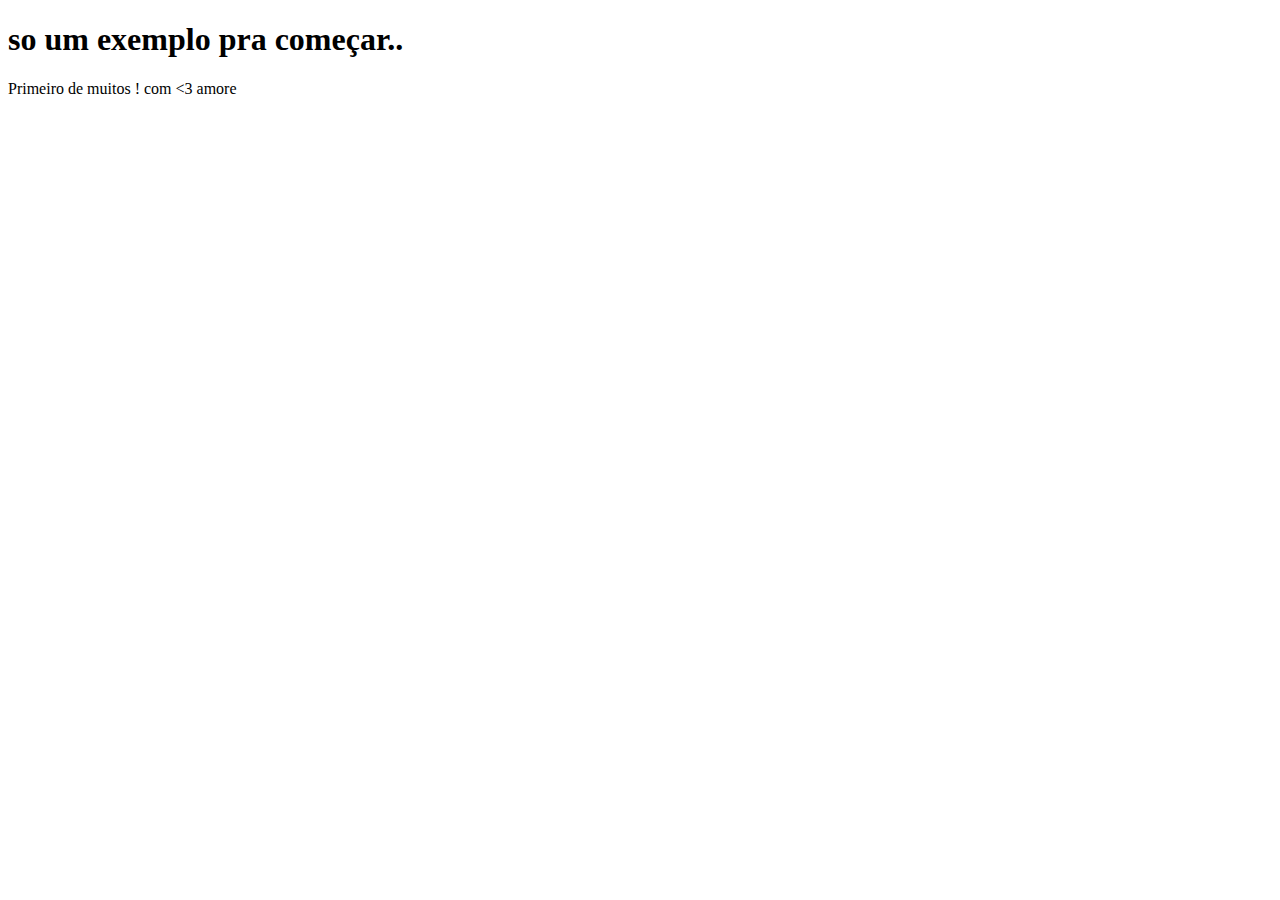
==== index.html @ 57b97880 "primeiro" ====
<!DOCTYPE html>
<html lang="en">
<head>
  <meta charset="UTF-8">
  <meta http-equiv="X-UA-Compatible" content="IE=edge">
  <meta name="viewport" content="width=device-width, initial-scale=1.0">
  <title>MP3 Player</title>
</head>
<body>
  <h1>so um exemplo pra começar..</h1>
  <p>Primeiro de muitos ! com <3 amore </p>
</body>
</html>
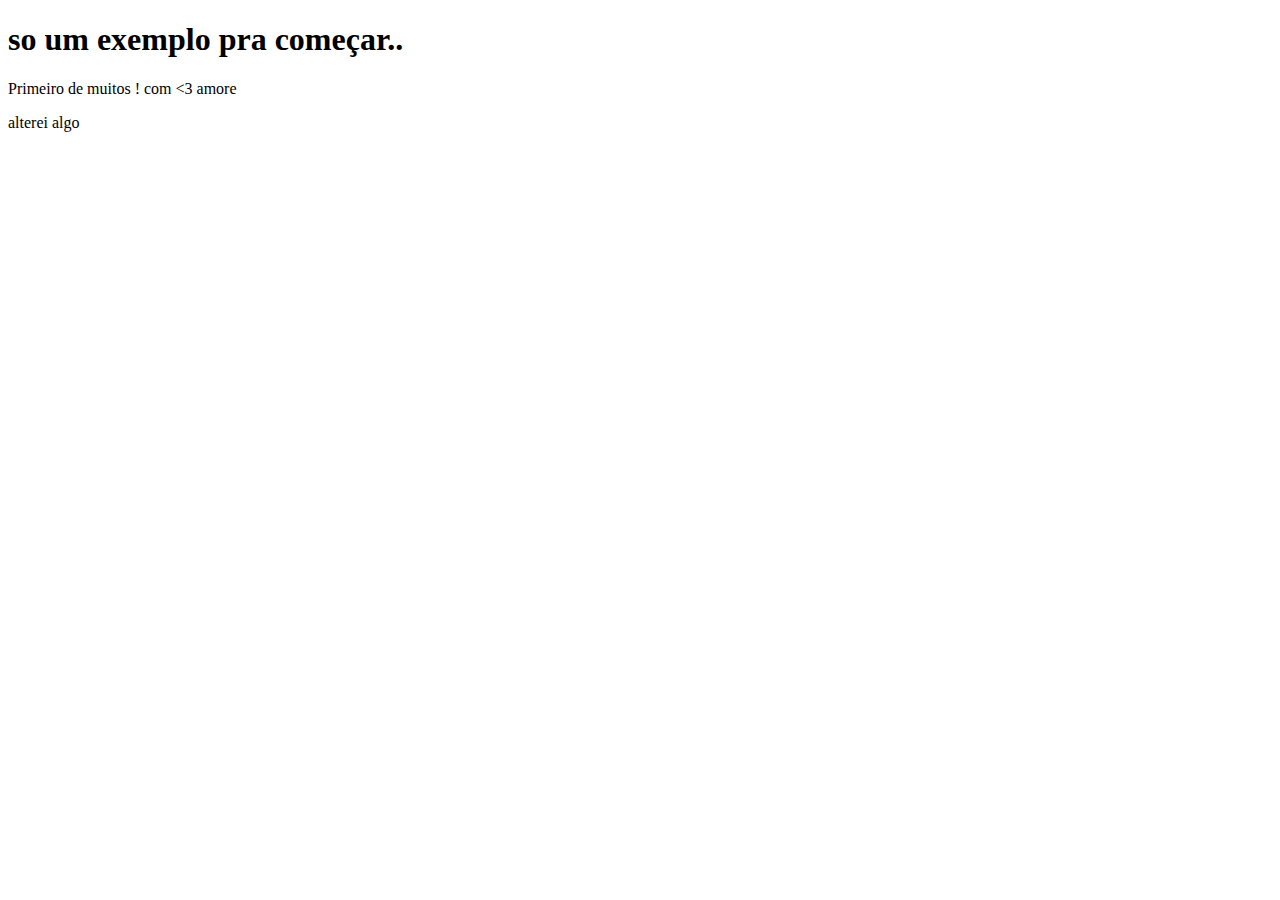
==== commit 5ddb860f: "alterei algo" ====
--- a/index.html
+++ b/index.html
@@ -1,13 +1,14 @@
 <!DOCTYPE html>
 <html lang="en">
-<head>
-  <meta charset="UTF-8">
-  <meta http-equiv="X-UA-Compatible" content="IE=edge">
-  <meta name="viewport" content="width=device-width, initial-scale=1.0">
-  <title>MP3 Player</title>
-</head>
-<body>
-  <h1>so um exemplo pra começar..</h1>
-  <p>Primeiro de muitos ! com <3 amore </p>
-</body>
-</html>+  <head>
+    <meta charset="UTF-8" />
+    <meta http-equiv="X-UA-Compatible" content="IE=edge" />
+    <meta name="viewport" content="width=device-width, initial-scale=1.0" />
+    <title>MP3 Player</title>
+  </head>
+  <body>
+    <h1>so um exemplo pra começar..</h1>
+    <p>Primeiro de muitos ! com <3 amore</p>
+    <p>alterei algo</p>
+  </body>
+</html>
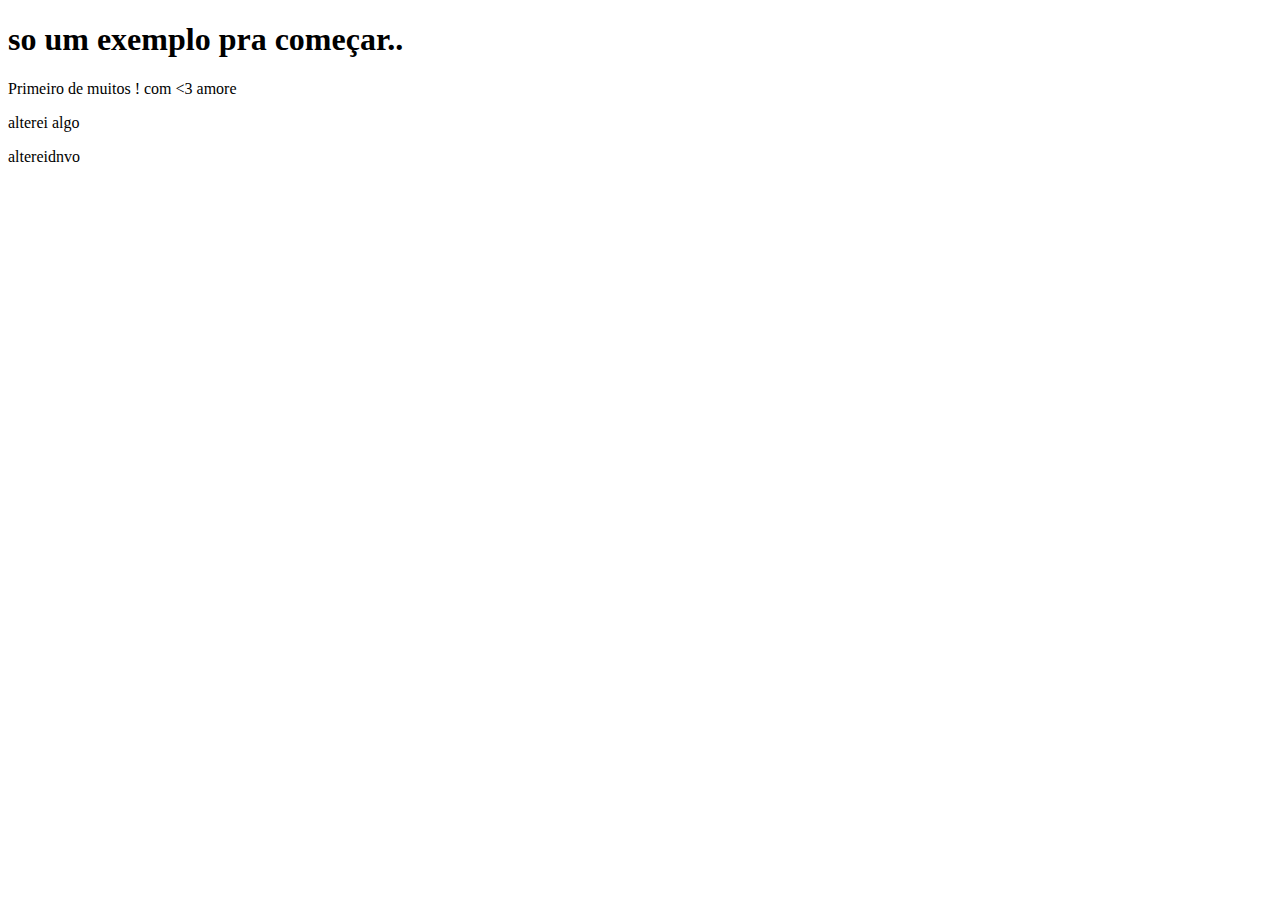
==== commit 59a14666: "ola" ====
--- a/index.html
+++ b/index.html
@@ -10,5 +10,6 @@
     <h1>so um exemplo pra começar..</h1>
     <p>Primeiro de muitos ! com <3 amore</p>
     <p>alterei algo</p>
+    <p>altereidnvo</p>
   </body>
 </html>
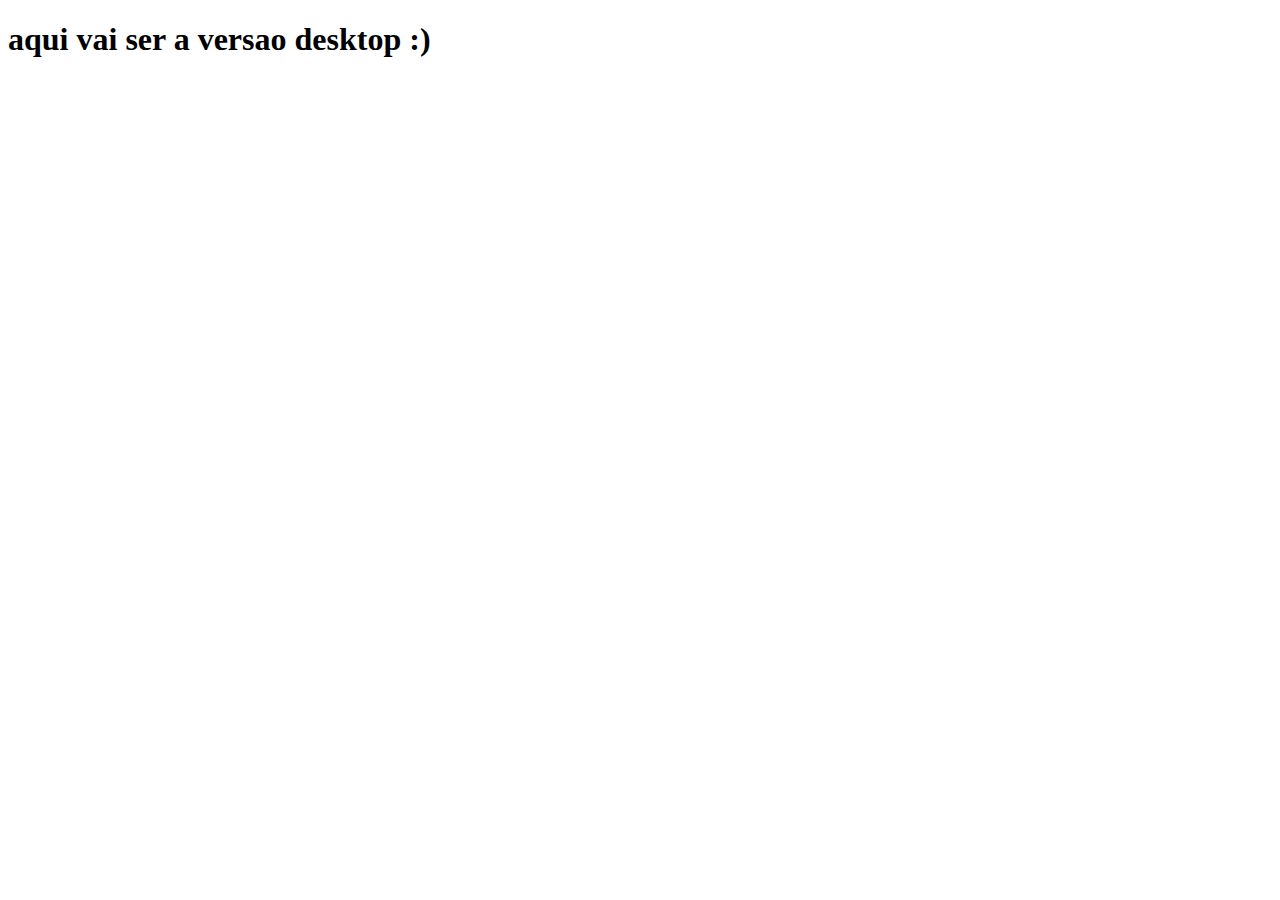
==== commit 0290ad02: "desktop começa aqui" ====
--- a/index.html
+++ b/index.html
@@ -1,15 +1,62 @@
 <!DOCTYPE html>
-<html lang="en">
+<html>
   <head>
+    <!--
+    If you are serving your web app in a path other than the root, change the
+    href value below to reflect the base path you are serving from.
+
+    The path provided below has to start and end with a slash "/" in order for
+    it to work correctly.
+
+    For more details:
+    * https://developer.mozilla.org/en-US/docs/Web/HTML/Element/base
+
+    This is a placeholder for base href that will be replaced by the value of
+    the `--base-href` argument provided to `flutter build`.
+  -->
+    <base href="$FLUTTER_BASE_HREF" />
+
     <meta charset="UTF-8" />
-    <meta http-equiv="X-UA-Compatible" content="IE=edge" />
-    <meta name="viewport" content="width=device-width, initial-scale=1.0" />
-    <title>MP3 Player</title>
+    <meta content="IE=Edge" http-equiv="X-UA-Compatible" />
+    <meta name="description" content="A new Flutter project." />
+
+    <!-- iOS meta tags & icons -->
+    <meta name="apple-mobile-web-app-capable" content="yes" />
+    <meta name="apple-mobile-web-app-status-bar-style" content="black" />
+    <meta name="apple-mobile-web-app-title" content="mp3player" />
+    <link rel="apple-touch-icon" href="icons/Icon-192.png" />
+
+    <!-- Favicon -->
+    <link rel="icon" type="image/png" href="favicon.png" />
+
+    <title>mp3player</title>
+    <link rel="manifest" href="manifest.json" />
+
+    <script>
+      // The value below is injected by flutter build, do not touch.
+      var serviceWorkerVersion = null;
+    </script>
+    <!-- This script adds the flutter initialization JS code -->
+    <script src="flutter.js" defer></script>
   </head>
   <body>
-    <h1>so um exemplo pra começar..</h1>
-    <p>Primeiro de muitos ! com <3 amore</p>
-    <p>alterei algo</p>
-    <p>altereidnvo</p>
+    <h1>aqui vai ser a versao desktop :)</h1>
+    <script>
+      window.addEventListener("load", function (ev) {
+        // Download main.dart.js
+        _flutter.loader
+          .loadEntrypoint({
+            serviceWorker: {
+              serviceWorkerVersion: serviceWorkerVersion,
+            },
+          })
+          .then(function (engineInitializer) {
+            return engineInitializer.initializeEngine();
+          })
+          .then(function (appRunner) {
+            return appRunner.runApp();
+          });
+      });
+    </script>
   </body>
 </html>
